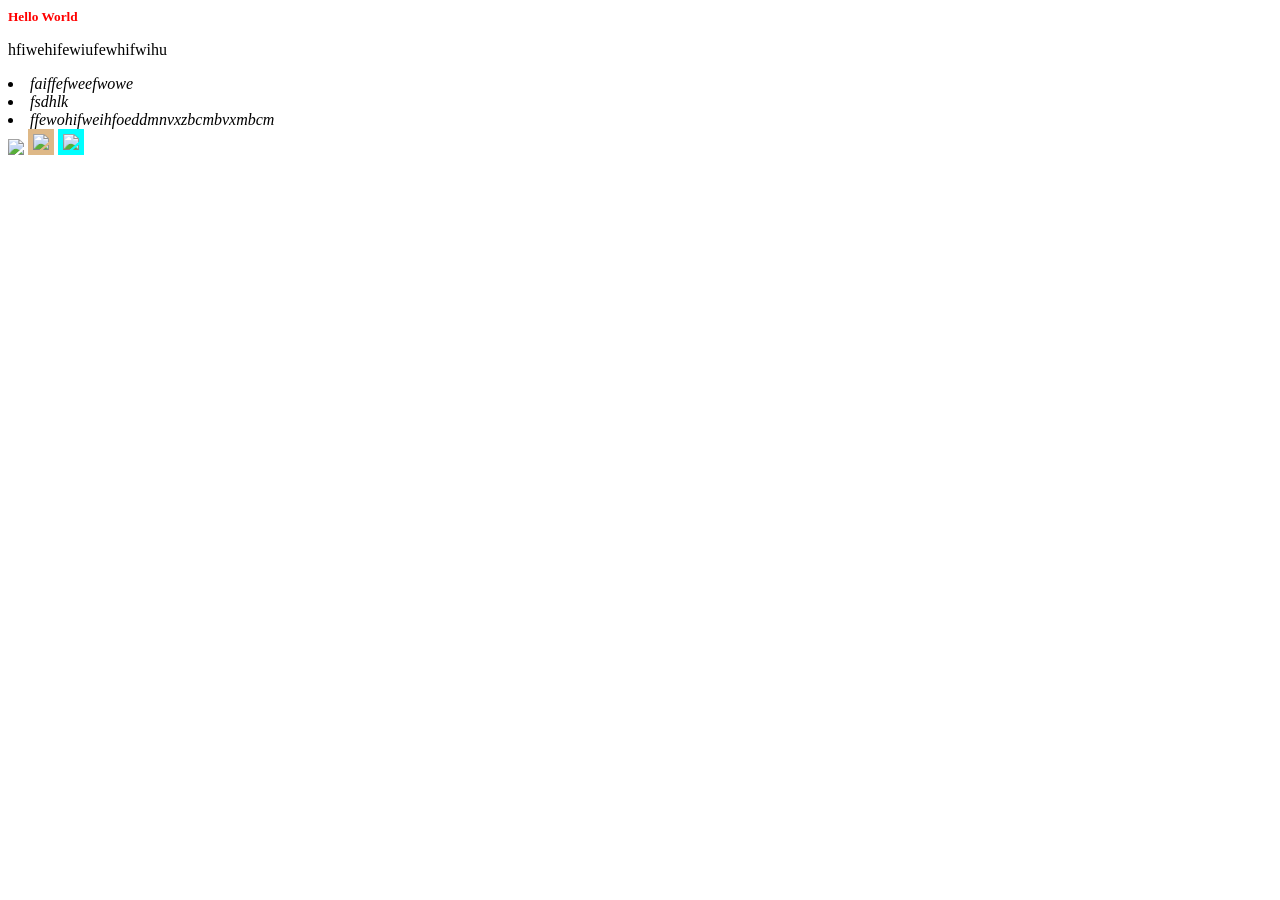
==== index.html @ a2faa044 "Rename lesson2.html to index.html" ====
<!DOCTYPE html>
<html>
    <head>
        <title>Lesson Two</title>
        <link rel="stylesheet" href="stylesheet.css">
    </head>
    <body>
        <h1>Hello World</h1>
        <p>hfiwehifewiufewhifwihu</p>
        <li>faiffefweefwowe</li>
        <li>fsdhlk</li>
        <li>ffewohifweihfoeddmnvxzbcmbvxmbcm</li>
        <img src="download (1).jpeg">
        <img id="specialuser" src="download (1).jpeg">
        <img class="user" src="download (1).jpeg">
    </body>
</html>
---- stylesheet.css ----
h1 {
    color: red;
    font-size: 10pt;
}
img {
    width: 100pt;
}
li {
    font-style: italic;
}
h1 {
    list-style-type:armenian ;
}
.user {
    width: 64px;
    padding: 5px;
    background-color: aqua;
}

#specialuser {
    width: 200px;
    padding: 5px;
    background-color: burlywood;
}
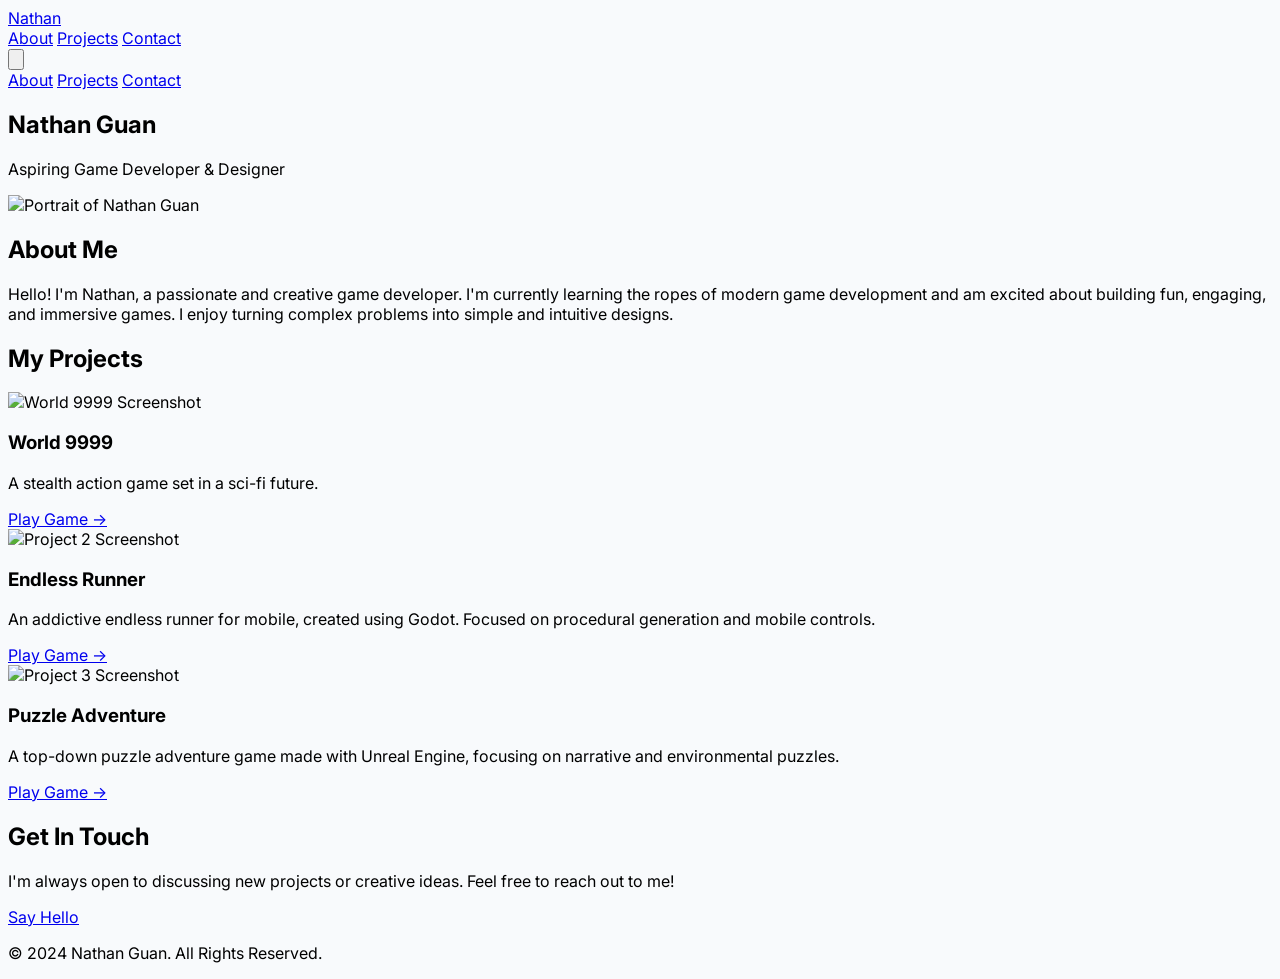
==== commit ce3180c4: "Update index.html" ====
--- a/index.html
+++ b/index.html
@@ -1,17 +1,153 @@
 <!DOCTYPE html>
-<html>
-    <head>
-        <title>Lesson Two</title>
-        <link rel="stylesheet" href="stylesheet.css">
-    </head>
-    <body>
-        <h1>Hello World</h1>
-        <p>hfiwehifewiufewhifwihu</p>
-        <li>faiffefweefwowe</li>
-        <li>fsdhlk</li>
-        <li>ffewohifweihfoeddmnvxzbcmbvxmbcm</li>
-        <img src="download (1).jpeg">
-        <img id="specialuser" src="download (1).jpeg">
-        <img class="user" src="download (1).jpeg">
-    </body>
+<html lang="en" class="scroll-smooth">
+<head>
+    <meta charset="UTF-8">
+    <meta name="viewport" content="width=device-width, initial-scale=1.0">
+    <title>Nathan | Portfolio</title>
+    
+    <!-- Tailwind CSS -->
+    <script src="https://cdn.tailwindcss.com"></script>
+    
+    <!-- Google Fonts (Inter) -->
+    <link rel="preconnect" href="https://fonts.googleapis.com">
+    <link rel="preconnect" href="https://fonts.gstatic.com" crossorigin>
+    <link href="https://fonts.googleapis.com/css2?family=Inter:wght@400;500;700&display=swap" rel="stylesheet">
+    
+    <!-- Custom Styles -->
+    <style>
+        body {
+            font-family: 'Inter', sans-serif;
+            background-color: #f8fafc; /* A light gray background */
+        }
+    </style>
+</head>
+<body class="text-gray-800">
+
+    <!-- Header & Navigation -->
+    <header class="bg-white shadow-sm sticky top-0 z-10">
+        <nav class="container mx-auto px-6 py-4 flex justify-between items-center">
+            <div class="text-2xl font-bold text-gray-900">
+                <a href="#home">Nathan</a>
+            </div>
+            <div class="hidden md:flex space-x-6">
+                <a href="#about" class="text-gray-600 hover:text-indigo-600 transition duration-300">About</a>
+                <a href="#projects" class="text-gray-600 hover:text-indigo-600 transition duration-300">Projects</a>
+                <a href="#contact" class="text-gray-600 hover:text-indigo-600 transition duration-300">Contact</a>
+            </div>
+             <!-- Mobile Menu Button (Optional) -->
+            <div class="md:hidden">
+                <button id="mobile-menu-button" class="text-gray-600 hover:text-indigo-600 focus:outline-none">
+                    <svg class="w-6 h-6" fill="none" stroke="currentColor" viewBox="0 0 24 24" xmlns="http://www.w3.org/2000/svg"><path stroke-linecap="round" stroke-linejoin="round" stroke-width="2" d="M4 6h16M4 12h16m-7 6h7"></path></svg>
+                </button>
+            </div>
+        </nav>
+        <!-- Mobile Menu -->
+        <div id="mobile-menu" class="hidden md:hidden px-6 pb-4">
+             <a href="#about" class="block py-2 text-gray-600 hover:text-indigo-600">About</a>
+             <a href="#projects" class="block py-2 text-gray-600 hover:text-indigo-600">Projects</a>
+             <a href="#contact" class="block py-2 text-gray-600 hover:text-indigo-600">Contact</a>
+        </div>
+    </header>
+
+    <!-- Main Content -->
+    <main class="container mx-auto px-6 py-12">
+
+        <!-- Home/Hero Section -->
+        <section id="home" class="text-center py-20">
+            <h1 class="text-5xl md:text-7xl font-bold mb-4">Nathan Guan</h1>
+            <p class="text-xl md:text-2xl text-gray-600">Aspiring Game Developer & Designer</p>
+        </section>
+
+        <!-- About Section -->
+        <section id="about" class="py-20">
+            <div class="max-w-4xl mx-auto bg-white p-8 md:p-12 rounded-lg shadow-lg">
+                <div class="flex flex-col md:flex-row items-center">
+                    <!-- You can replace this placeholder with your own image -->
+                    <img src="https://placehold.co/150x150/e2e8f0/333333?text=You" alt="Portrait of Nathan Guan" class="w-36 h-36 rounded-full mb-8 md:mb-0 md:mr-12 object-cover">
+                    <div>
+                        <h2 class="text-3xl font-bold mb-4">About Me</h2>
+                        <p class="text-gray-700 leading-relaxed">
+                            Hello! I'm Nathan, a passionate and creative game developer. I'm currently learning the ropes of modern game development and am excited about building fun, engaging, and immersive games. I enjoy turning complex problems into simple and intuitive designs.
+                        </p>
+                    </div>
+                </div>
+            </div>
+        </section>
+
+        <!-- Projects Section -->
+        <section id="projects" class="py-20">
+            <h2 class="text-4xl font-bold text-center mb-12">My Projects</h2>
+            <div class="grid grid-cols-1 md:grid-cols-2 lg:grid-cols-3 gap-8">
+                
+                <!-- Project 1 -->
+                <div class="bg-white rounded-lg shadow-lg overflow-hidden transform hover:-translate-y-2 transition-transform duration-300">
+                    <img src="https://placehold.co/600x400/6d28d9/ffffff?text=World+9999" alt="World 9999 Screenshot" class="w-full h-48 object-cover">
+                    <div class="p-6">
+                        <h3 class="text-xl font-bold mb-2">World 9999</h3>
+                        <p class="text-gray-700 mb-4">A stealth action game set in a sci-fi future.</p>
+                        <a href="https://pixelpad.io/app/oypneeyappl/?edit=1" target="_blank" rel="noopener noreferrer" class="text-indigo-600 hover:underline font-medium">Play Game &rarr;</a>
+                    </div>
+                </div>
+
+                <!-- Project 2 -->
+                <div class="bg-white rounded-lg shadow-lg overflow-hidden transform hover:-translate-y-2 transition-transform duration-300">
+                    <img src="https://placehold.co/600x400/7dd3fc/ffffff?text=Endless+Runner" alt="Project 2 Screenshot" class="w-full h-48 object-cover">
+                    <div class="p-6">
+                        <h3 class="text-xl font-bold mb-2">Endless Runner</h3>
+                        <p class="text-gray-700 mb-4">An addictive endless runner for mobile, created using Godot. Focused on procedural generation and mobile controls.</p>
+                        <a href="#" class="text-indigo-600 hover:underline font-medium">Play Game &rarr;</a>
+                    </div>
+                </div>
+
+                <!-- Project 3 -->
+                <div class="bg-white rounded-lg shadow-lg overflow-hidden transform hover:-translate-y-2 transition-transform duration-300">
+                    <img src="https://placehold.co/600x400/fca5a5/ffffff?text=Puzzle+Game" alt="Project 3 Screenshot" class="w-full h-48 object-cover">
+                    <div class="p-6">
+                        <h3 class="text-xl font-bold mb-2">Puzzle Adventure</h3>
+                        <p class="text-gray-700 mb-4">A top-down puzzle adventure game made with Unreal Engine, focusing on narrative and environmental puzzles.</p>
+                        <a href="#" class="text-indigo-600 hover:underline font-medium">Play Game &rarr;</a>
+                    </div>
+                </div>
+
+            </div>
+        </section>
+
+        <!-- Contact Section -->
+        <section id="contact" class="py-20 text-center">
+             <div class="max-w-2xl mx-auto bg-white p-8 md:p-12 rounded-lg shadow-lg">
+                <h2 class="text-3xl font-bold mb-4">Get In Touch</h2>
+                <p class="text-gray-700 leading-relaxed mb-8">
+                    I'm always open to discussing new projects or creative ideas. Feel free to reach out to me!
+                </p>
+                <a href="mailto:your.email@example.com" class="inline-block bg-indigo-600 text-white font-bold py-3 px-6 rounded-lg hover:bg-indigo-700 transition duration-300">
+                    Say Hello
+                </a>
+                <!-- Add social media links here if you want -->
+             </div>
+        </section>
+
+    </main>
+
+    <!-- Footer -->
+    <footer class="bg-white py-6">
+        <div class="text-center text-gray-600">
+            <p>&copy; 2024 Nathan Guan. All Rights Reserved.</p>
+        </div>
+    </footer>
+
+    <script>
+        // Simple script for mobile menu toggle
+        const mobileMenuButton = document.getElementById('mobile-menu-button');
+        const mobileMenu = document.getElementById('mobile-menu');
+
+        mobileMenuButton.addEventListener('click', () => {
+            mobileMenu.classList.toggle('hidden');
+        });
+    </script>
+
+</body>
 </html>
+
+
+
+
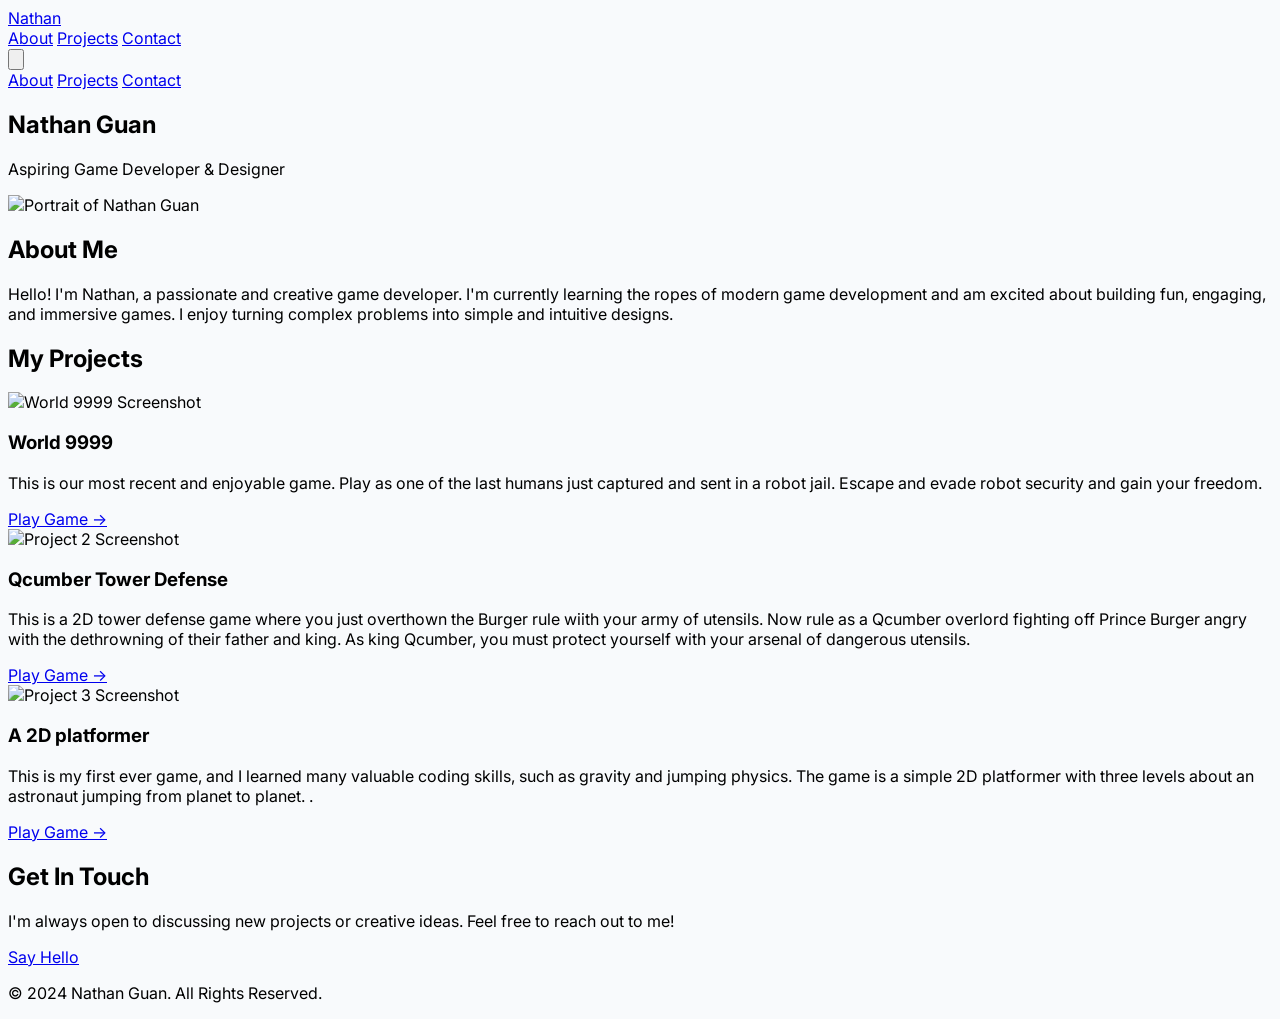
==== commit 6c566f25: "Update game descriptions and titles in index.html" ====
--- a/index.html
+++ b/index.html
@@ -84,7 +84,7 @@
                     <img src="https://placehold.co/600x400/6d28d9/ffffff?text=World+9999" alt="World 9999 Screenshot" class="w-full h-48 object-cover">
                     <div class="p-6">
                         <h3 class="text-xl font-bold mb-2">World 9999</h3>
-                        <p class="text-gray-700 mb-4">A stealth action game set in a sci-fi future.</p>
+                        <p class="text-gray-700 mb-4">This is our most recent and enjoyable game. Play as one of the last humans just captured and sent in a robot jail. Escape and evade robot security and gain your freedom.</p>
                         <a href="https://pixelpad.io/app/oypneeyappl/?edit=1" target="_blank" rel="noopener noreferrer" class="text-indigo-600 hover:underline font-medium">Play Game &rarr;</a>
                     </div>
                 </div>
@@ -93,9 +93,9 @@
                 <div class="bg-white rounded-lg shadow-lg overflow-hidden transform hover:-translate-y-2 transition-transform duration-300">
                     <img src="https://placehold.co/600x400/7dd3fc/ffffff?text=Endless+Runner" alt="Project 2 Screenshot" class="w-full h-48 object-cover">
                     <div class="p-6">
-                        <h3 class="text-xl font-bold mb-2">Endless Runner</h3>
-                        <p class="text-gray-700 mb-4">An addictive endless runner for mobile, created using Godot. Focused on procedural generation and mobile controls.</p>
-                        <a href="#" class="text-indigo-600 hover:underline font-medium">Play Game &rarr;</a>
+                        <h3 class="text-xl font-bold mb-2">Qcumber Tower Defense</h3>
+                        <p class="text-gray-700 mb-4">This is a 2D tower defense game where you just overthown the Burger rule wiith your army of utensils. Now rule as a Qcumber overlord fighting off Prince Burger angry with the dethrowning of their father and king. As king Qcumber, you must protect yourself with your arsenal of dangerous utensils.</p>
+                        <a href="https://pixelpad.io/app/qdhwykjdwfn/" target="_blank" rel="noopener noreferrer" class="text-indigo-600 hover:underline font-medium">Play Game &rarr;</a>
                     </div>
                 </div>
 
@@ -103,9 +103,11 @@
                 <div class="bg-white rounded-lg shadow-lg overflow-hidden transform hover:-translate-y-2 transition-transform duration-300">
                     <img src="https://placehold.co/600x400/fca5a5/ffffff?text=Puzzle+Game" alt="Project 3 Screenshot" class="w-full h-48 object-cover">
                     <div class="p-6">
-                        <h3 class="text-xl font-bold mb-2">Puzzle Adventure</h3>
-                        <p class="text-gray-700 mb-4">A top-down puzzle adventure game made with Unreal Engine, focusing on narrative and environmental puzzles.</p>
-                        <a href="#" class="text-indigo-600 hover:underline font-medium">Play Game &rarr;</a>
+                        <h3 class="text-xl font-bold mb-2">A 2D platformer</h3>
+                        <p class="text-gray-700 mb-4">This is my first ever game, and I learned many valuable coding skills, such as gravity and jumping physics. The game is a simple 2D platformer with three levels about an astronaut jumping from planet to planet.
+
+.</p>
+                        <a href="https://pixelpad.io/app/mpeaznagnwj/" target="_blank" rel="noopener noreferrer" class="text-indigo-600 hover:underline font-medium">Play Game &rarr;</a>
                     </div>
                 </div>
 
